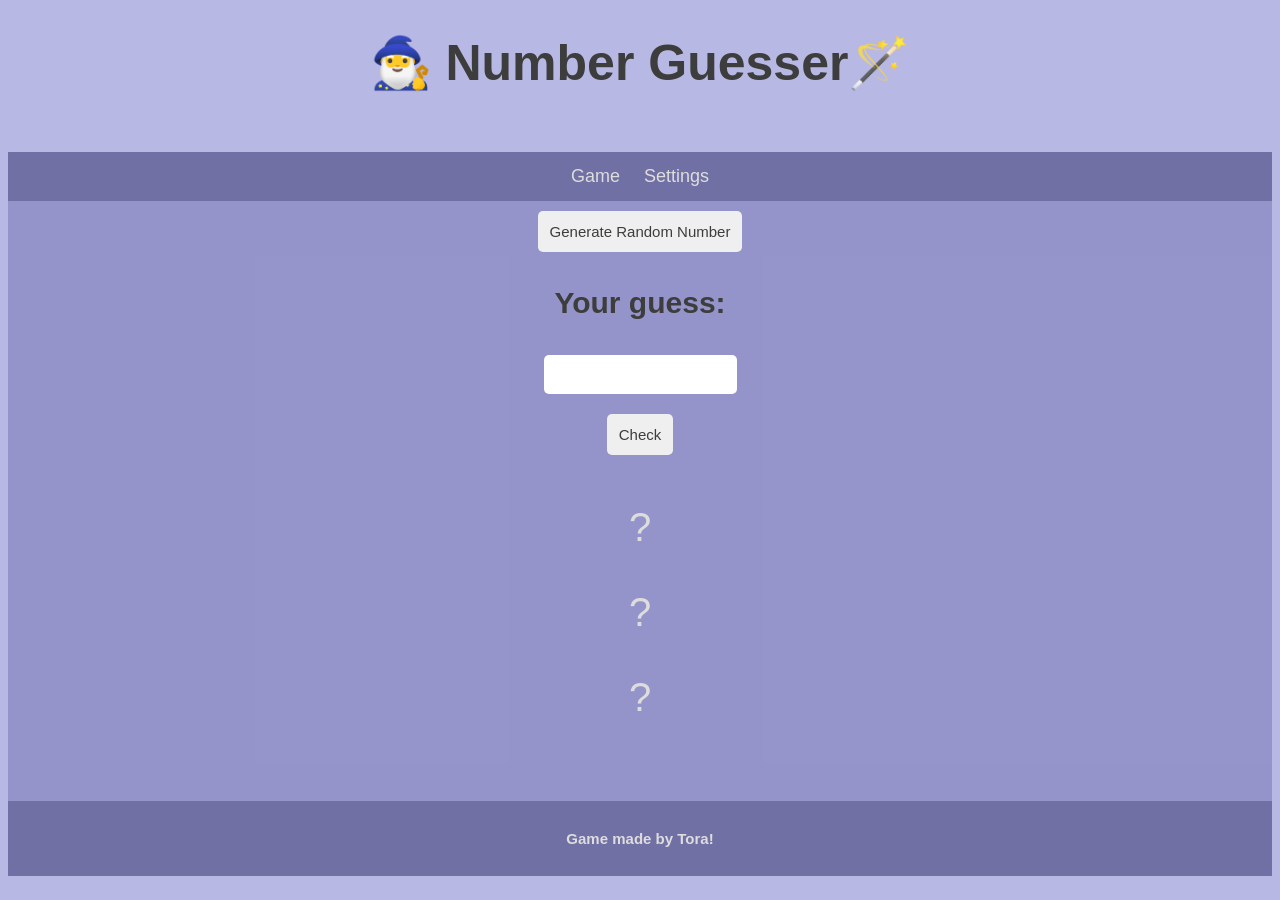
==== index.html @ 380a52c7 "Somewhat working first commit. TODO: make inputs required" ====
<!DOCTYPE html>
<html lang="en">
<head>
    <meta charset="UTF-8">
    <meta name="viewport" content="width=device-width, initial-scale=1.0">
    <title>Number Guesser</title>
    <link rel = "stylesheet" href = "style.css">
    <script src="script.js"></script>
</head>
<body>

    <header>
        <h1> 🧙‍♂️ Number Guesser🪄</h1>
    </header>

    <nav>
        <a href="./index.html">Game</a>
        <a href="./settings.html">Settings</a>
    </nav>

    <main>
        <button onclick="start()" id="gennum">Generate Random Number</button>
        <!-- <div id="inputfields">
            
        </div> -->
        <div id="inputfields">
                <h2> Your guess: </h2>
                <input type="number" id="guessednum" min="0" required><br>
                <button onclick="handleGuess()" id="checkbutton">Check</button>
        </div>

        <div id="upordown">
            <p id="guessishigherthannumber">?</p>
            <p id="guessednumber">?</p>
            <p id="guessislowerthannumber">?</p>
        </div>
        <p id="msgBox"></p>
    </main>
    <footer> 
        <h3>Game made by Tora! </h3>
    </footer>

    
</body>
</html>
---- style.css ----
html{
    height: 100%
}

body{
    background-color: rgb(184, 184, 228);
    /* background-image: url(images/starter.jpg); */
    /* background-size: cover; */
    /* background-repeat: no-repeat; */
    /* background-position: center; */

}

/* .container{
    margin-left: auto;
    margin-right: auto;
    width: 1024px;
} */


header {
    background-color: rgba(137, 137, 194, 0);
    height: 118px;
    text-align: center;
}


nav, footer{
    background-color: rgba(16, 12, 78, 0.418);
    text-align: center;
    padding-top: 14px;
    padding-bottom: 14px;
}

main {
    background-color: rgba(137, 137, 194, 0.74);
    height: 600px;
    text-align: center;
    /* padding-top: 80px; */
    padding-left: 100px;
    padding-right: 100px;
}

footer{
    background-color: rgba(16, 12, 78, 0.418);
    /* height: 100px; */
}

h1{
    font-size: 50px;
    color: rgb(61, 61, 61);
    font-family: Arial, Helvetica, sans-serif;
}

h2{
    font-size: 30px;
    color: rgb(61, 61, 61);
    font-family: Arial, Helvetica, sans-serif;
}

h3{
    font-size: 15px;
    color: rgb(221, 221, 221);
    font-family: Arial, Helvetica, sans-serif;
}

p{
    color: rgb(221, 221, 221);
    font-family: Arial, Helvetica, sans-serif;
}

a{
    color: rgb(221, 221, 221);
    font-family: Arial, Helvetica, sans-serif;
}

/* table{
    margin-left: auto;
    margin-right: auto;
    color: rgb(221, 221, 221);
    font-family: Arial, Helvetica, sans-serif;
}

tr{
    font-size: 20px;
} */

nav a{
    text-decoration: none;
    font-size: 18px;
    padding-left: 10px;
    padding-right: 10px;
}

footer p{
    font-size: 10px;
    text-align: center;
    padding-top: 10px;
    padding-bottom: 10px;
}

input{
    padding: 12px;
    margin: 10px 0;
    box-sizing: border-box;
    border-radius: 5px;
    border-style: none;
    outline: none;
}

button{
    padding: 12px;
    margin: 10px 0;
    box-sizing: border-box;
    border-radius: 5px;
    border-style: none;
    outline: none;
    font-size: 15px;
    color: rgb(61, 61, 61);
    font-family: Arial, Helvetica, sans-serif;
}

#upordown{
    font-size: 40px;
    margin: 40px;
}

#numberisgenerated{
    color: rgb(61, 61, 61);
}

button :hover{
    background-color: rgba(16, 12, 78, 0.418);
}

button :active{
    background-color: rgb(184, 184, 228);
}
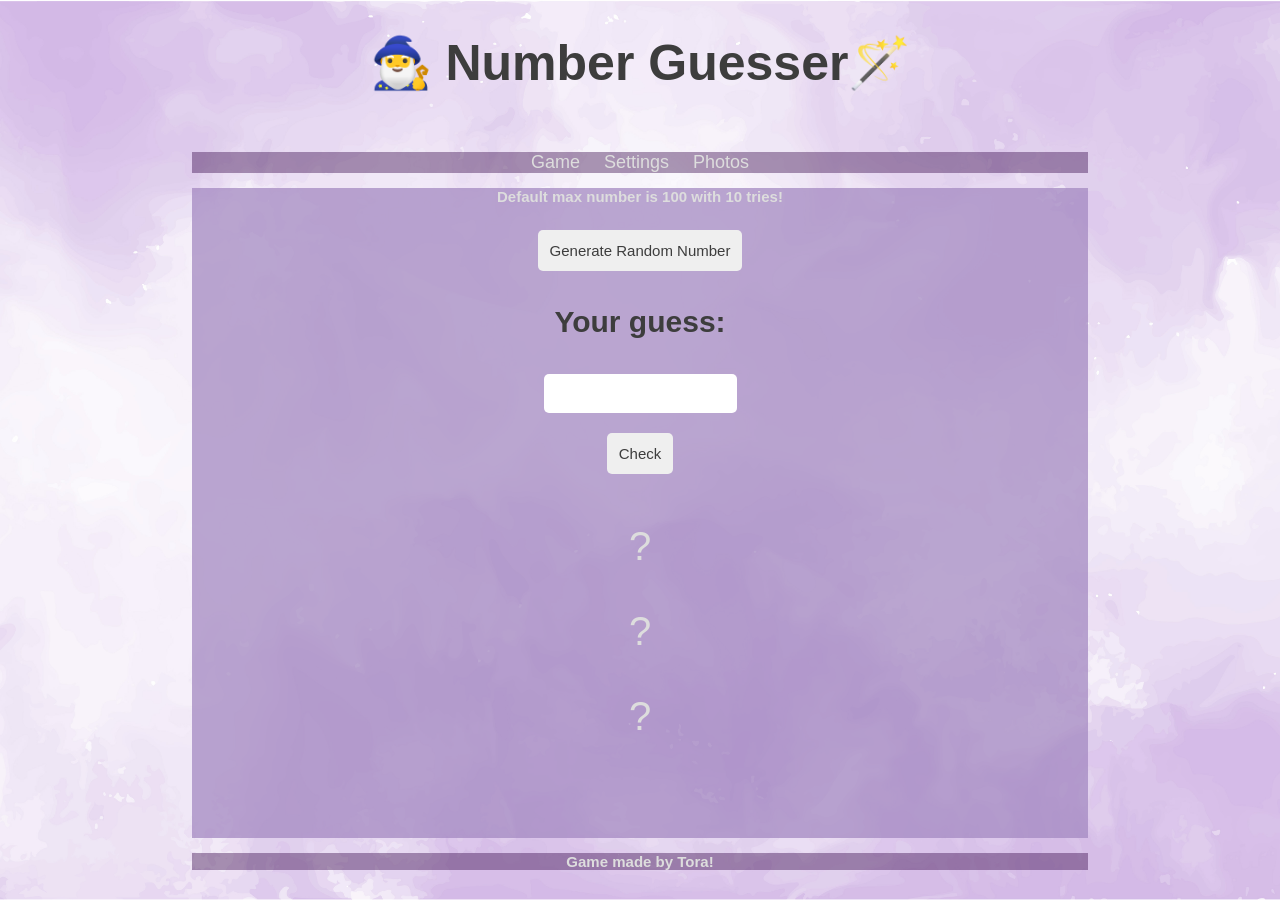
==== commit 60b96876: "styling fixes and credits added" ====
--- a/index.html
+++ b/index.html
@@ -16,9 +16,11 @@
     <nav>
         <a href="./index.html">Game</a>
         <a href="./settings.html">Settings</a>
+        <a href="./credits.html">Photos</a>
     </nav>
 
     <main>
+        <h3> Default max number is 100 with 10 tries! </h3>
         <button onclick="start()" id="gennum">Generate Random Number</button>
         <!-- <div id="inputfields">
             
--- a/style.css
+++ b/style.css
@@ -4,11 +4,13 @@
 
 body{
     background-color: rgb(184, 184, 228);
-    /* background-image: url(images/starter.jpg); */
-    /* background-size: cover; */
-    /* background-repeat: no-repeat; */
-    /* background-position: center; */
-
+    background-image: url(images/pinky.jpg); 
+    background-size: cover;
+    background-repeat: no-repeat;
+    background-position: center;
+    width: 70%;
+    justify-content: center;
+    margin: auto;
 }
 
 /* .container{
@@ -26,25 +28,22 @@
 
 
 nav, footer{
-    background-color: rgba(16, 12, 78, 0.418);
+    background-color: rgba(59, 12, 78, 0.418);
     text-align: center;
-    padding-top: 14px;
-    padding-bottom: 14px;
+    /* padding-top: 14px; */
+    /* padding-bottom: 14px; */
+    /* padding: 1px; */
 }
 
 main {
-    background-color: rgba(137, 137, 194, 0.74);
-    height: 600px;
+    background-color: rgba(164, 137, 194, 0.74);
+    height: 650px;
     text-align: center;
     /* padding-top: 80px; */
-    padding-left: 100px;
-    padding-right: 100px;
+    /* padding-left: 100px;
+    padding-right: 100px; */
 }
 
-footer{
-    background-color: rgba(16, 12, 78, 0.418);
-    /* height: 100px; */
-}
 
 h1{
     font-size: 50px;
@@ -95,8 +94,8 @@
 footer p{
     font-size: 10px;
     text-align: center;
-    padding-top: 10px;
-    padding-bottom: 10px;
+    /* padding-top: 10px; */
+    /* padding-bottom: 10px; */
 }
 
 input{
@@ -129,10 +128,10 @@
     color: rgb(61, 61, 61);
 }
 
-button :hover{
+button:hover{
     background-color: rgba(16, 12, 78, 0.418);
 }
 
-button :active{
+button:active{
     background-color: rgb(184, 184, 228);
 }
